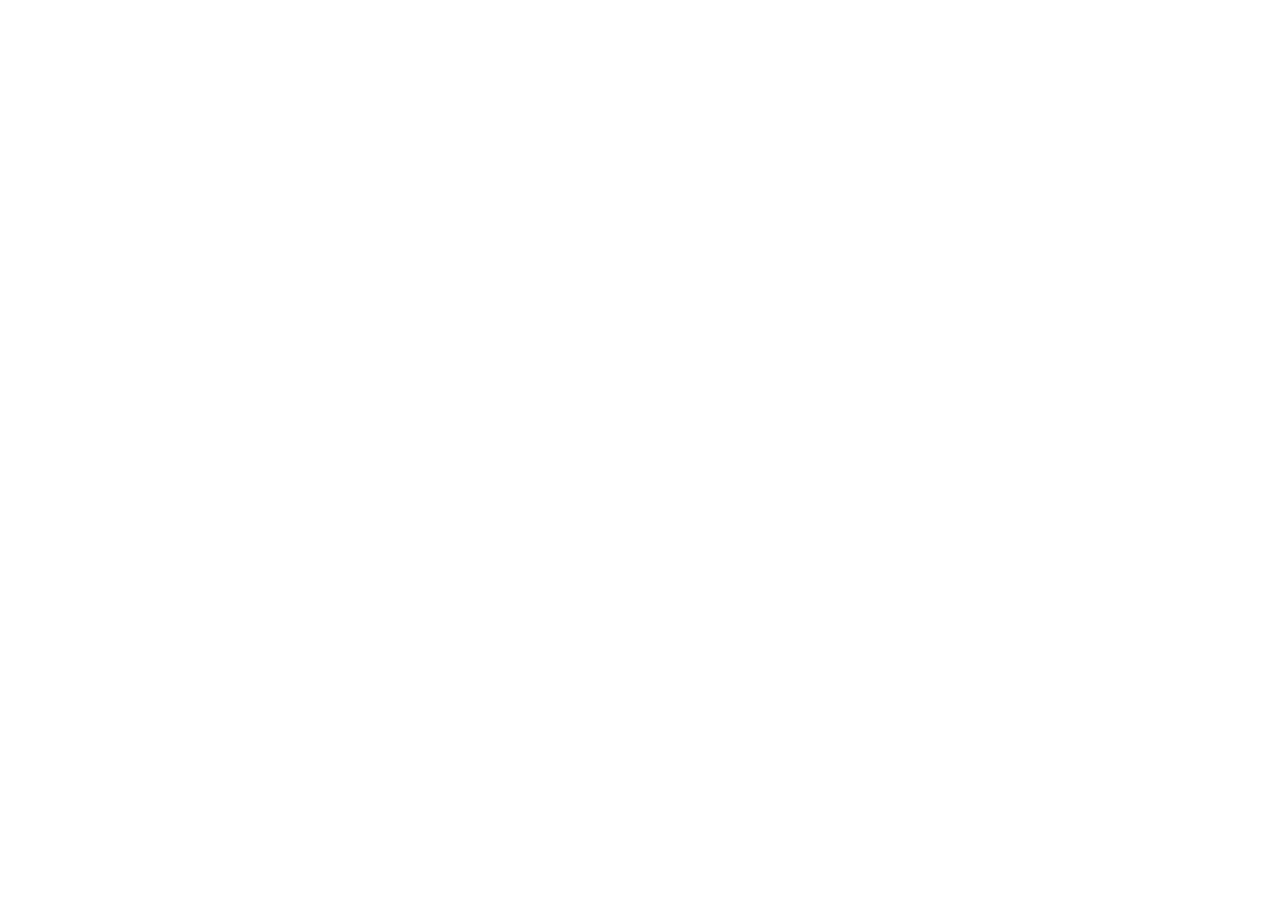
==== 02-Background-color-changer/index.html @ 5ce617ad "Added readme file for random  shloka generator" ====
<!DOCTYPE html>
<html lang="en">
<head>
    <meta charset="UTF-8">
    <meta name="viewport" content="width=device-width, initial-scale=1.0">
    <title>Background color changer</title>
    <link rel="stylesheet" href="style.css">
</head>
<body>
    
</body>
<script src="./script.js"></script>
</html>
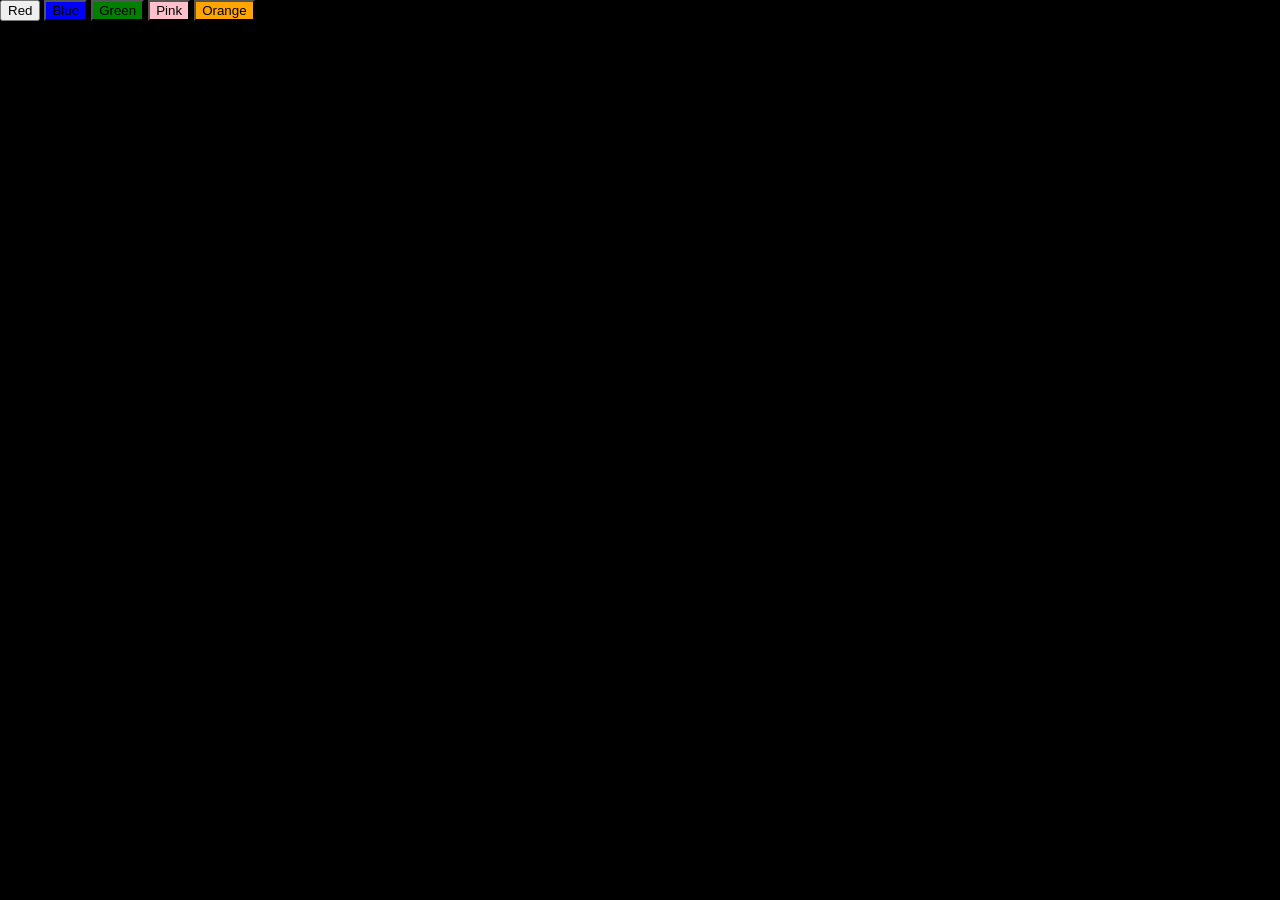
==== commit 3e3ec60a: "Built background color changer" ====
--- a/02-Background-color-changer/index.html
+++ b/02-Background-color-changer/index.html
@@ -7,7 +7,13 @@
     <link rel="stylesheet" href="style.css">
 </head>
 <body>
-    
+    <div id="parent">
+        <button id="Red">Red</button>
+        <button id="blue">Blue</button>
+        <button id="green">Green</button>
+        <button id="pink">Pink</button>
+        <button id="orange">Orange</button>
+    </div>
 </body>
 <script src="./script.js"></script>
 </html>
--- a/02-Background-color-changer/style.css
+++ b/02-Background-color-changer/style.css
@@ -0,0 +1,20 @@
+body{
+    margin: 0px;
+
+    background-color: black;
+}
+#red{
+background-color: red;
+}
+#blue{
+background-color:blue;
+}
+#green{
+background-color: green;
+}
+#pink{
+background-color: pink;
+}
+#orange{
+background-color: orange;
+}
